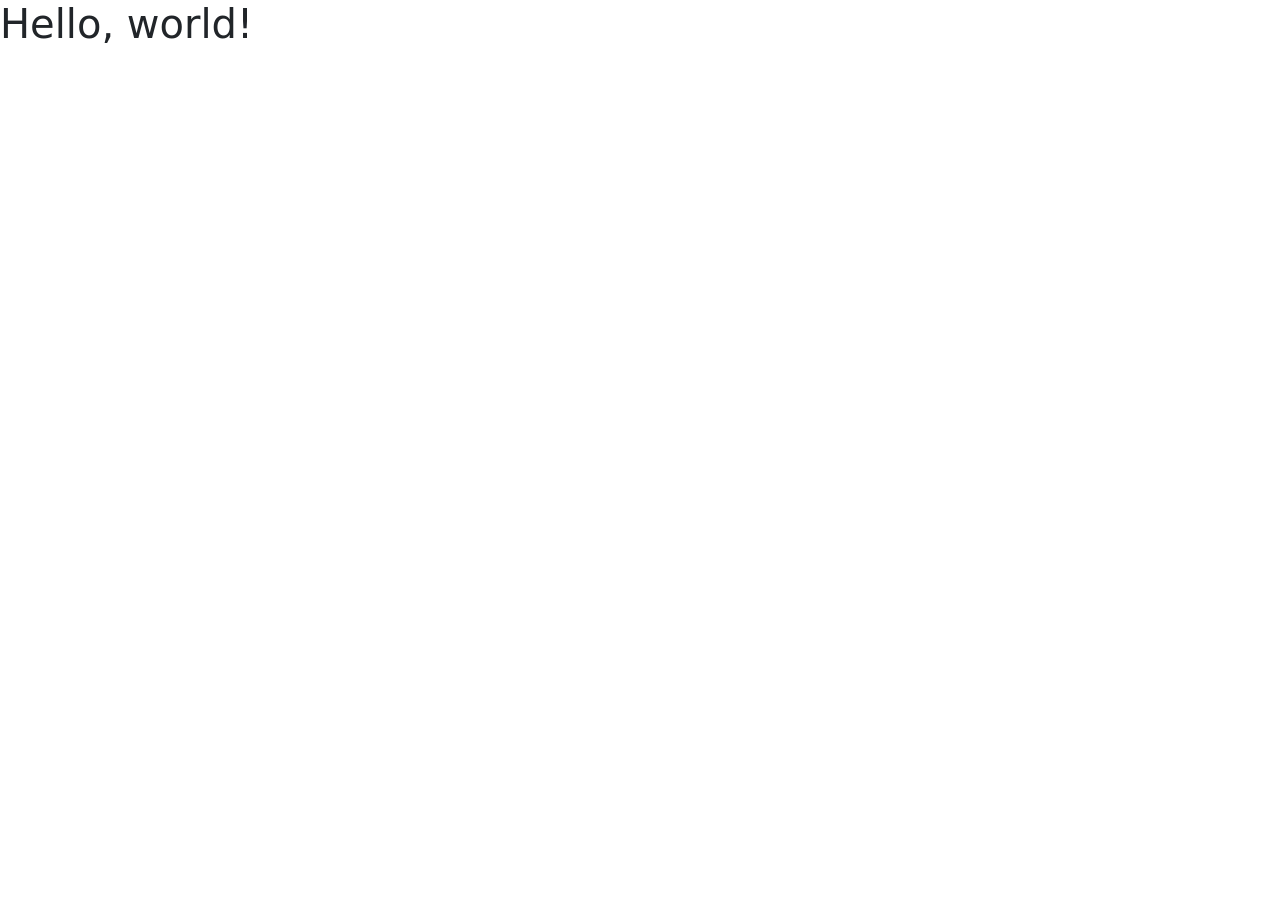
==== Clase0428/index.html @ c2a490d2 "cambio de nombre de carpetas" ====
<!doctype html>
<html lang="en">
  <head>
    <meta charset="utf-8">
    <meta name="viewport" content="width=device-width, initial-scale=1">
    <title>Bootstrap demo</title>
    <link href="https://cdn.jsdelivr.net/npm/bootstrap@5.3.8/dist/css/bootstrap.min.css" rel="stylesheet" integrity="sha384-sRIl4kxILFvY47J16cr9ZwB07vP4J8+LH7qKQnuqkuIAvNWLzeN8tE5YBujZqJLB" crossorigin="anonymous">
  </head>
  <body>
    <h1>Hello, world!</h1>
    <script src="https://cdn.jsdelivr.net/npm/bootstrap@5.3.8/dist/js/bootstrap.bundle.min.js" integrity="sha384-FKyoEForCGlyvwx9Hj09JcYn3nv7wiPVlz7YYwJrWVcXK/BmnVDxM+D2scQbITxI" crossorigin="anonymous"></script>
  </body>
</html>
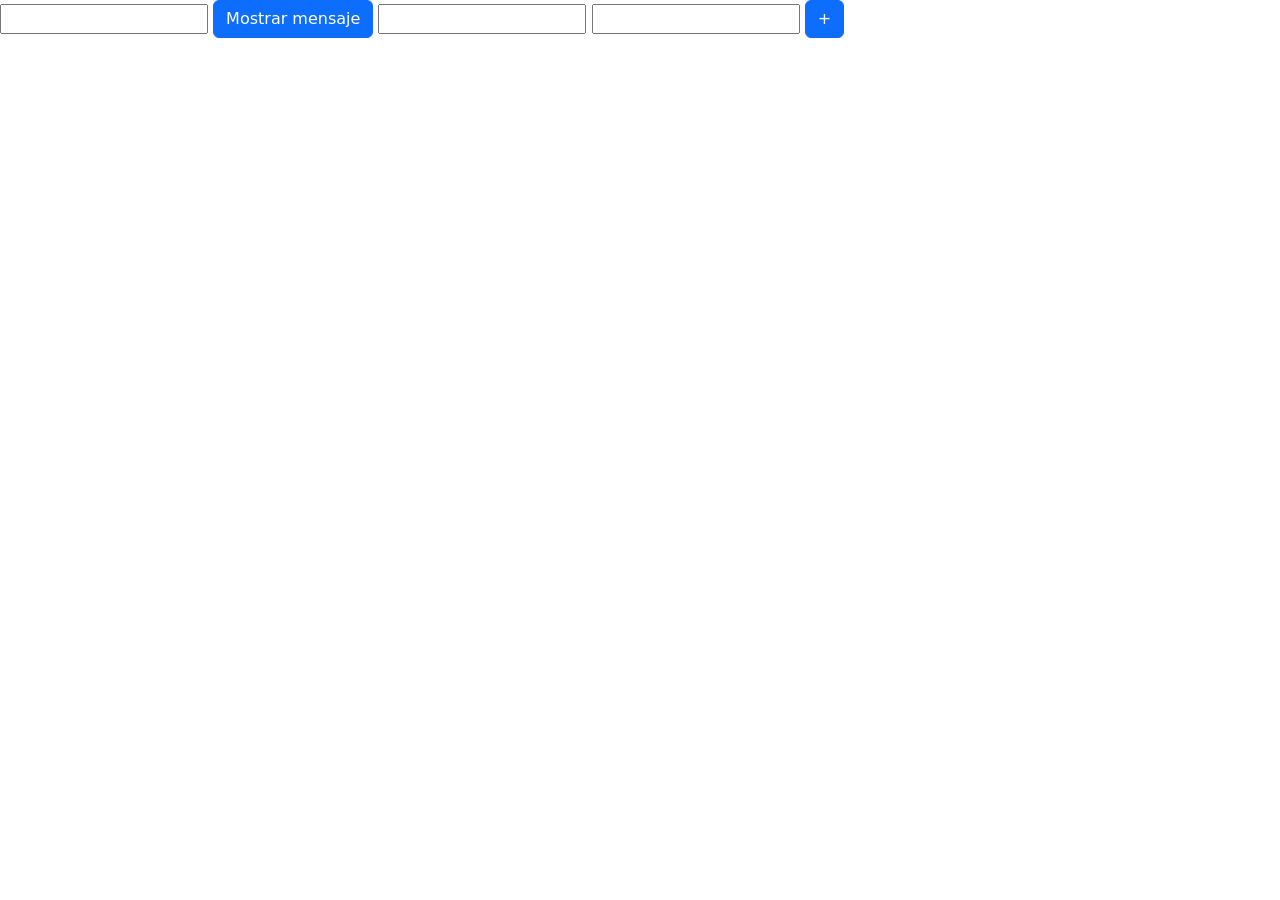
==== commit 3890077e: "trabajo con js" ====
--- a/Clase0428/index.html
+++ b/Clase0428/index.html
@@ -1,13 +1,27 @@
 <!doctype html>
 <html lang="en">
-  <head>
+
+<head>
     <meta charset="utf-8">
     <meta name="viewport" content="width=device-width, initial-scale=1">
     <title>Bootstrap demo</title>
-    <link href="https://cdn.jsdelivr.net/npm/bootstrap@5.3.8/dist/css/bootstrap.min.css" rel="stylesheet" integrity="sha384-sRIl4kxILFvY47J16cr9ZwB07vP4J8+LH7qKQnuqkuIAvNWLzeN8tE5YBujZqJLB" crossorigin="anonymous">
-  </head>
-  <body>
-    <h1>Hello, world!</h1>
-    <script src="https://cdn.jsdelivr.net/npm/bootstrap@5.3.8/dist/js/bootstrap.bundle.min.js" integrity="sha384-FKyoEForCGlyvwx9Hj09JcYn3nv7wiPVlz7YYwJrWVcXK/BmnVDxM+D2scQbITxI" crossorigin="anonymous"></script>
-  </body>
+    <link rel="stylesheet" href="./estilos.css">
+    <link href="https://cdn.jsdelivr.net/npm/bootstrap@5.3.8/dist/css/bootstrap.min.css" rel="stylesheet"
+        integrity="sha384-sRIl4kxILFvY47J16cr9ZwB07vP4J8+LH7qKQnuqkuIAvNWLzeN8tE5YBujZqJLB" crossorigin="anonymous">
+</head>
+
+<body>
+
+    <input type="text" id="formulario">
+    <button id="boton" onclick="mostrar()" class="btn btn-primary">Mostrar mensaje</button>
+    <input type="number" id="v1">
+    <input type="number" id="v2">
+    
+    <button id="suma" onclick="sumar()" class="btn btn-primary">+</button>
+    <script src="./funciones.js"></script>
+    <script src="https://cdn.jsdelivr.net/npm/bootstrap@5.3.8/dist/js/bootstrap.bundle.min.js"
+        integrity="sha384-FKyoEForCGlyvwx9Hj09JcYn3nv7wiPVlz7YYwJrWVcXK/BmnVDxM+D2scQbITxI"
+        crossorigin="anonymous"></script>
+</body>
+
 </html>
